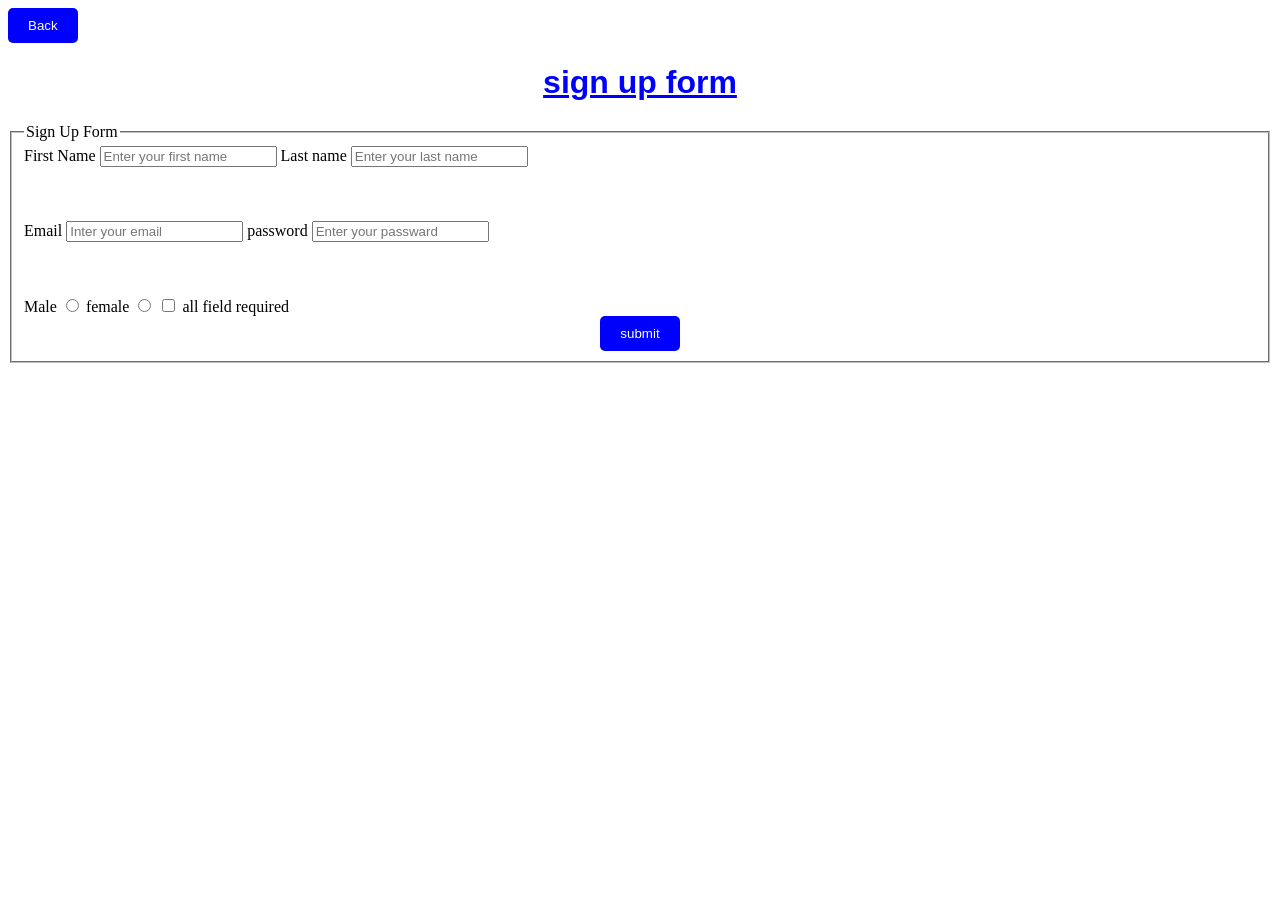
==== pages/form.html @ 9407b484 "pages link kiye" ====
<!DOCTYPE html>
<html lang="en">
<head>
    <meta charset="UTF-8">
    <meta name="viewport" content="width=device-width, initial-scale=1.0">
    <title>Document</title>
    <link rel="stylesheet" href="form.css">
</head>
<body>

    <a href="../index.html">
        <button>Back</button>
    </a>
    <h1>sign up form</h1>

    <fieldset>
        <legend>Sign Up Form</legend>
        <form action="">
        <label for="first">First Name</label>
        <input type="text" placeholder="Enter your first name" id="first">
      

        <label for="last">Last name</label>
        <input type="text" placeholder="Enter your last name" id="last">
        <br>
        <br>
        <br>
        <br>

        <label for="email">Email</label>
        <input type="email" placeholder="Inter your email" id="email" required>
        

        <label for="password">password</label>
        <input type="password" placeholder="Enter your passward" id="password" required>
        <br>
        <br>
        <br>
        <br>

        <label for="Male">Male</label>
        <input type="radio" name="gender" value="male" id="Male">
       

        
        <label for="female">female</label>
        <input type="radio" name="gender" value="female" id="female">

        <input type="checkbox" required>
        <label for="">all field required</label>
        
        <center><button type="submit">submit</button></center>
        


        </form>

    </fieldset>
</body>
</html>
---- pages/form.css ----
h1{
    text-align: center;
    color: blue;
    font-family: Arial, Helvetica, sans-serif;
    text-decoration: underline;

}


button{
    background-color: blue;
    color: white;
    padding: 10px 20px;
    border: none;
    border-radius: 5px;
    cursor: pointer;
}
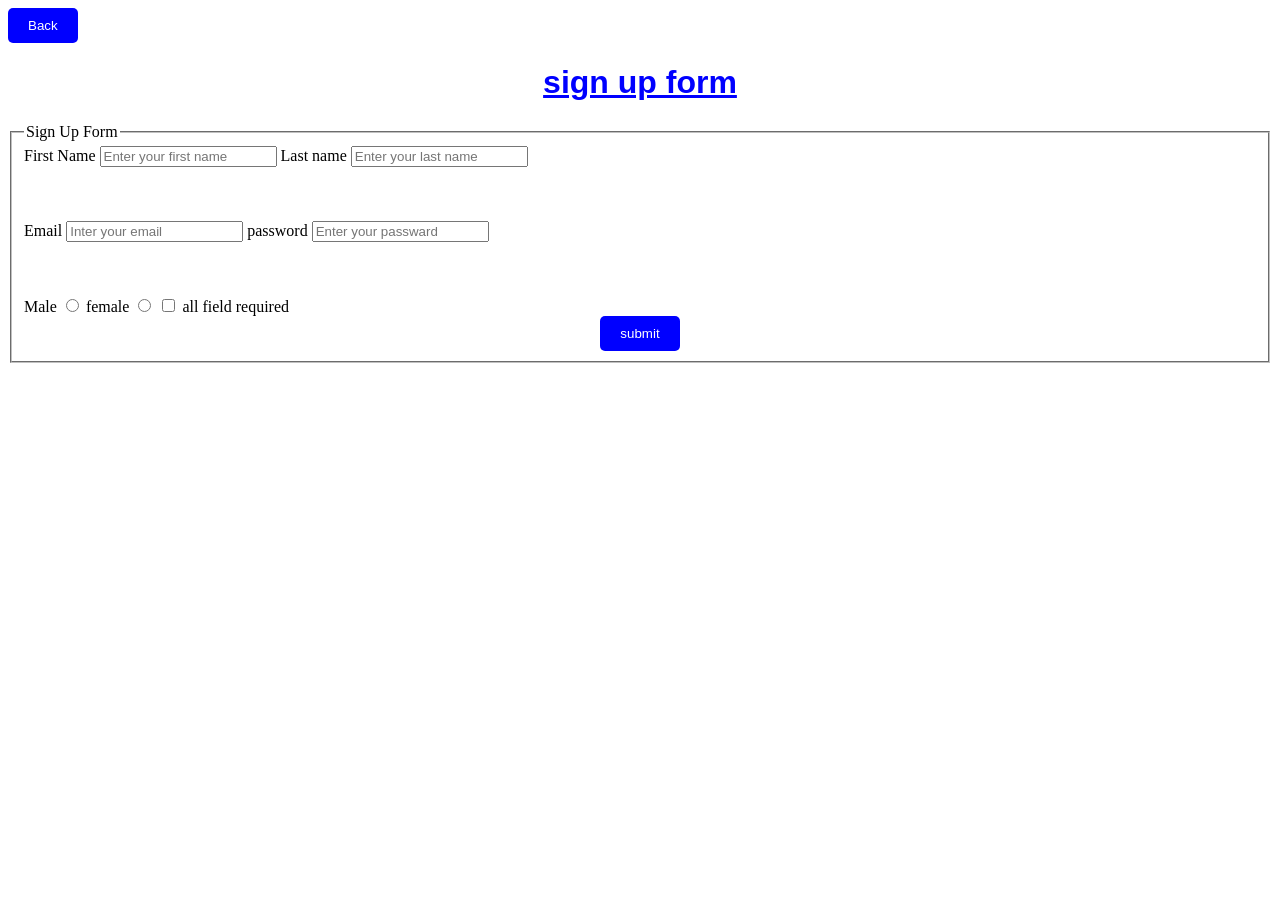
==== commit fe983357: "add kiya" ====
--- a/pages/form.html
+++ b/pages/form.html
@@ -41,8 +41,6 @@
         <label for="Male">Male</label>
         <input type="radio" name="gender" value="male" id="Male">
        
-
-        
         <label for="female">female</label>
         <input type="radio" name="gender" value="female" id="female">
 
@@ -50,9 +48,6 @@
         <label for="">all field required</label>
         
         <center><button type="submit">submit</button></center>
-        
-
-
         </form>
 
     </fieldset>
